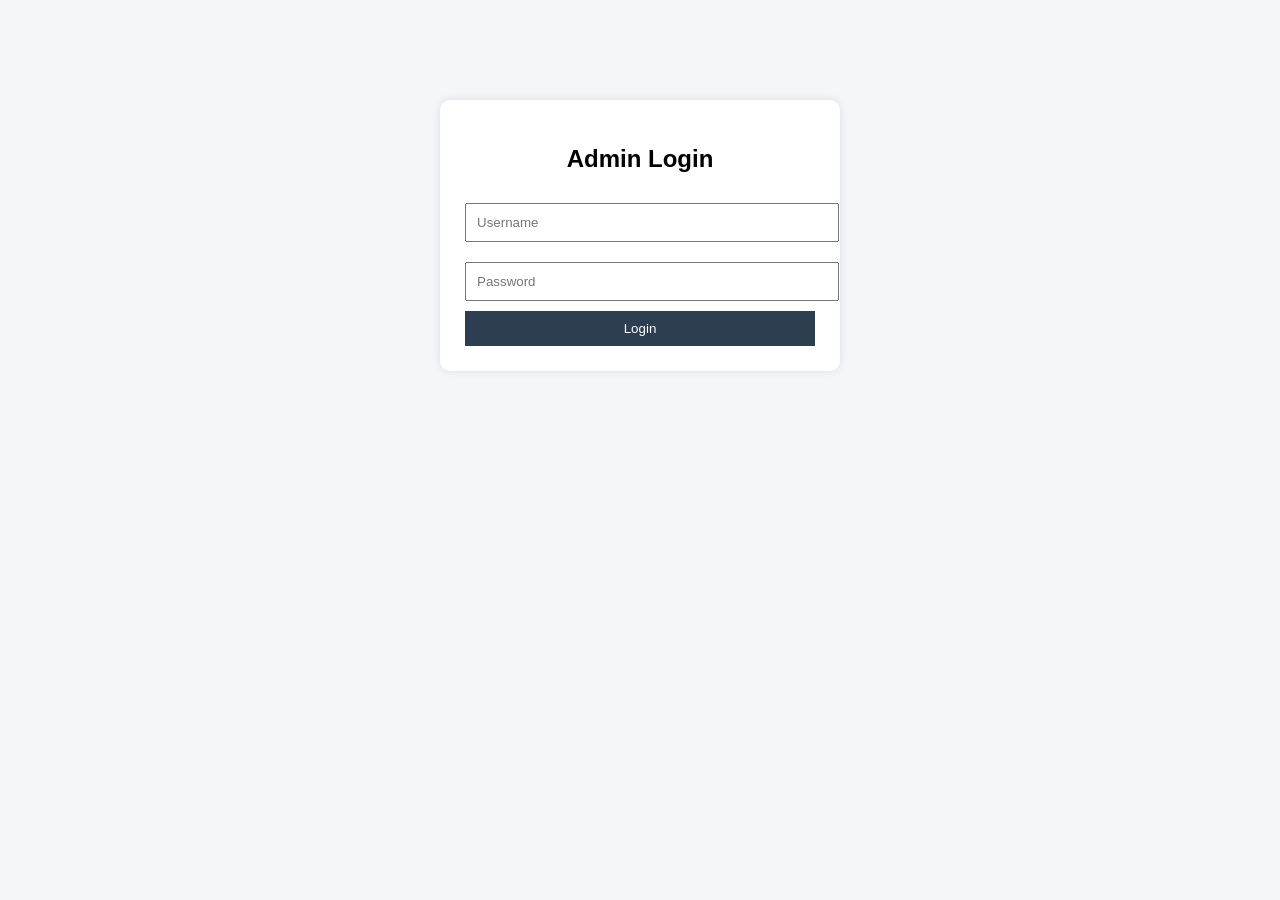
==== login.html @ 2fdc907f "Create login.html" ====
<!DOCTYPE html>
<html lang="en">
<head>
    <meta charset="UTF-8">
    <title>Login - Library Management System</title>
    <link rel="stylesheet" href="style.css">
    <style>
        .login-box {
            width: 350px;
            margin: 100px auto;
            background: white;
            padding: 25px;
            border-radius: 10px;
            box-shadow: 0 0 10px rgba(0,0,0,0.1);
        }
        .login-box h2 {
            text-align: center;
            margin-bottom: 20px;
        }
        .login-box input {
            width: 100%;
            padding: 10px;
            margin: 10px 0;
        }
        .login-box button {
            width: 100%;
            padding: 10px;
            background: #2c3e50;
            color: white;
            border: none;
            cursor: pointer;
        }
        .login-box button:hover {
            background: #34495e;
        }
    </style>
</head>
<body>

<div class="login-box">
    <h2>Admin Login</h2>
    <input type="text" id="username" placeholder="Username">
    <input type="password" id="password" placeholder="Password">
    <button onclick="login()">Login</button>
</div>

<script>
    function login() {
        let user = document.getElementById("username").value;
        let pass = document.getElementById("password").value;

        if (user === "admin" && pass === "admin123") {
            alert("Login Successful");
            window.location.href = "index.html";
        } else {
            alert("Invalid Username or Password");
        }
    }
</script>

</body>
</html>
---- style.css ----
body {
    margin: 0;
    font-family: Arial, sans-serif;
    background-color: #f4f6f9;
}

/* Header */
header {
    background-color: #2c3e50;
    color: white;
    text-align: center;
    padding: 20px;
}

/* Navigation */
nav {
    background-color: #34495e;
    padding: 10px;
    text-align: center;
}

nav a {
    color: white;
    margin: 15px;
    text-decoration: none;
    font-weight: bold;
}

nav a:hover {
    text-decoration: underline;
}

/* Content */
.content {
    padding: 30px;
    text-align: center;
}

.cards {
    display: flex;
    justify-content: center;
    gap: 20px;
    margin-top: 30px;
}

.card {
    background-color: white;
    padding: 20px;
    width: 250px;
    border-radius: 10px;
    box-shadow: 0 0 10px rgba(0,0,0,0.1);
}

.card h3 {
    color: #2c3e50;
}

/* Footer */
footer {
    background-color: #2c3e50;
    color: white;
    text-align: center;
    padding: 10px;
    position: fixed;
    width: 100%;
    bottom: 0;
}
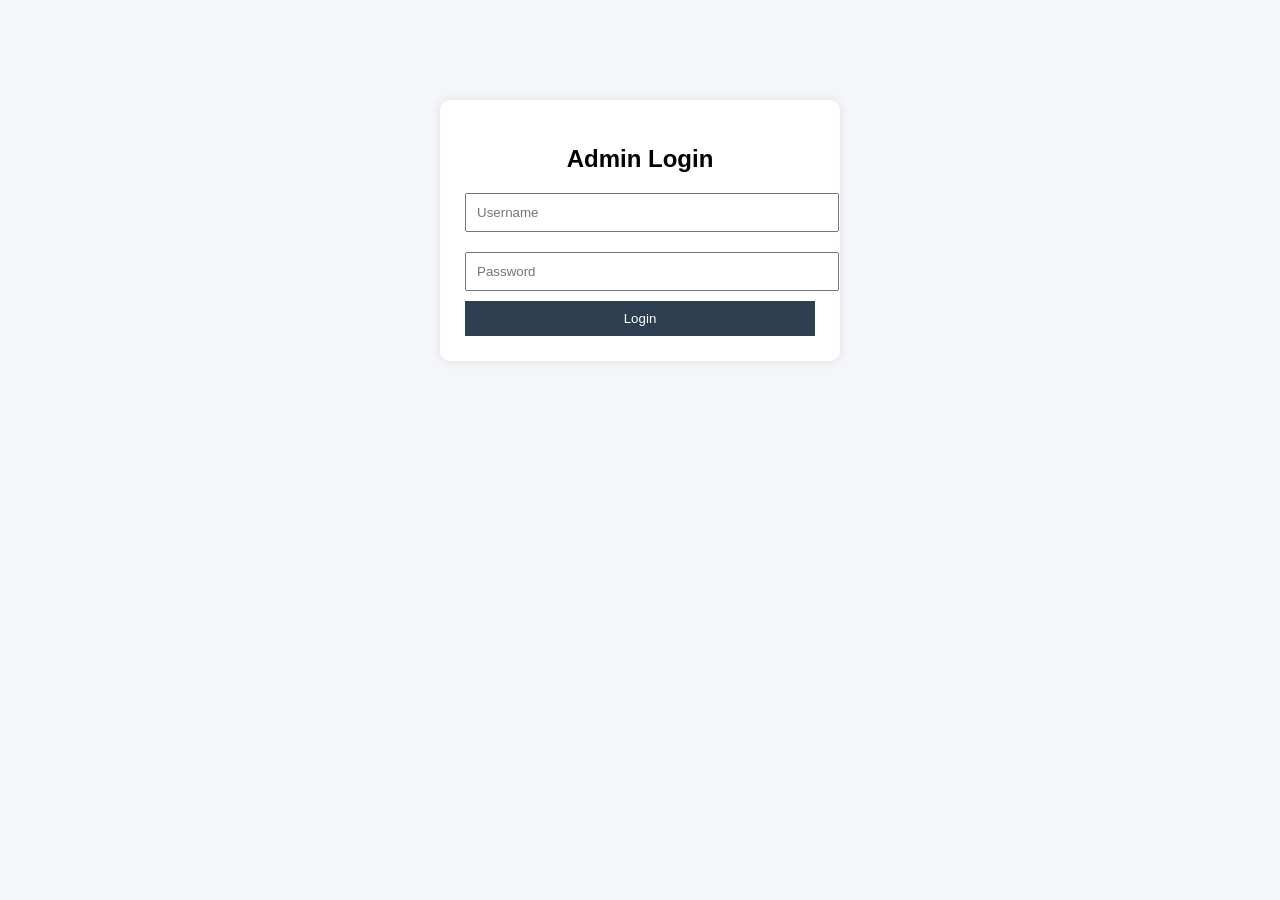
==== commit a1470961: "Update login.html" ====
--- a/login.html
+++ b/login.html
@@ -15,7 +15,7 @@
         }
         .login-box h2 {
             text-align: center;
-            margin-bottom: 20px;
+            margin-bottom: 10px;
         }
         .login-box input {
             width: 100%;
